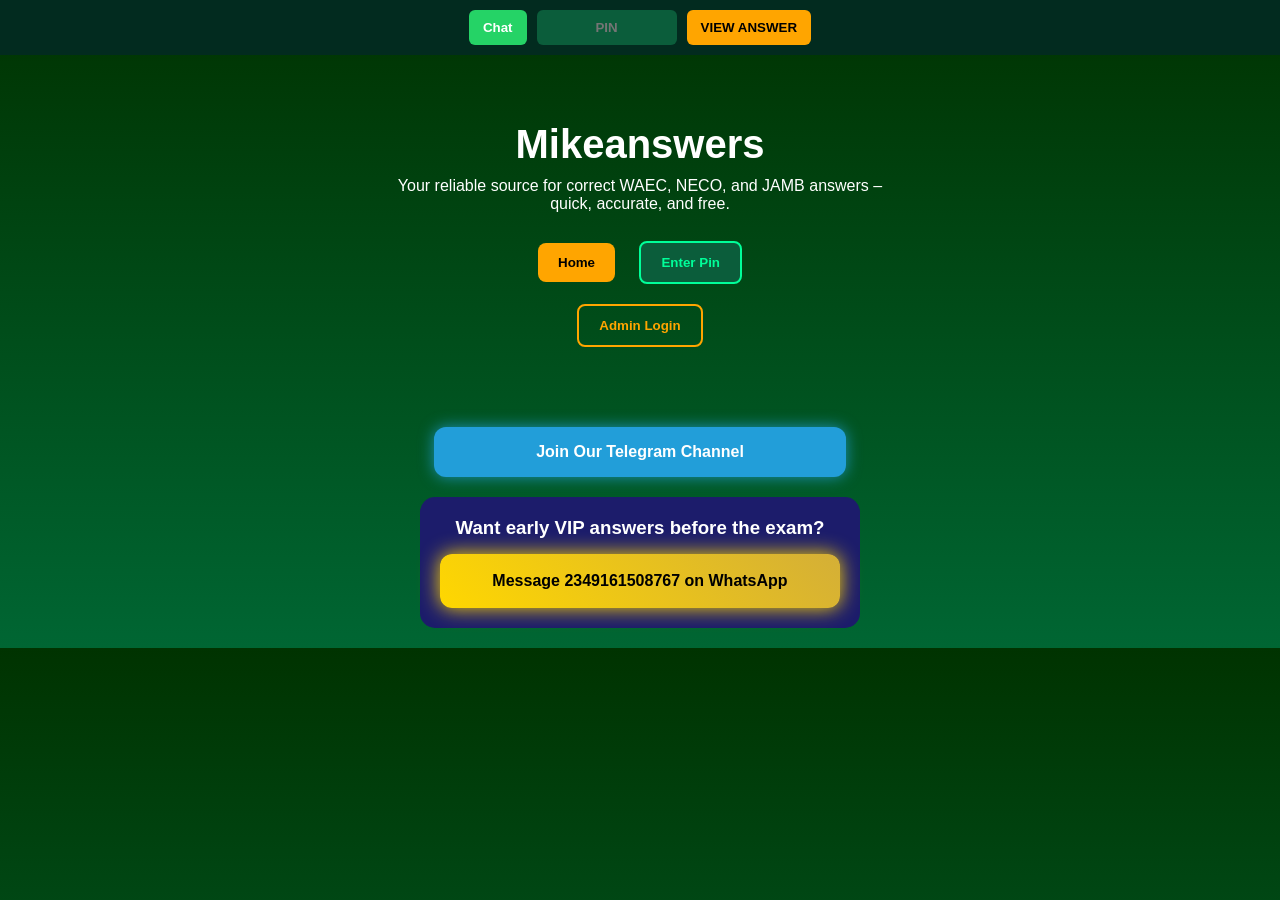
==== index.html @ c9c63fd4 "Fix Telegram button link in index.html" ====
<!DOCTYPE html>
<html>
<head>
<meta charset="UTF-8">
<meta name="viewport" content="width=device-width, initial-scale=1.0">
<title>Mikeanswers</title>

<style>

body{
    margin:0;
    font-family:Arial, sans-serif;
    background:linear-gradient(to bottom, #003300, #006633);
    color:white;
    text-align:center;
}

/* ===== TOP PIN BAR ===== */
.top-bar{
    display:flex;
    justify-content:center;
    align-items:center;
    gap:10px;
    padding:10px;
    background:#022b1f;
}

.top-bar input{
    padding:10px;
    border-radius:6px;
    border:none;
    width:120px;
    text-align:center;
    font-weight:bold;
    background:#0b5d3b;
    color:white;
}

.top-bar button{
    padding:10px 14px;
    border:none;
    border-radius:6px;
    font-weight:bold;
    cursor:pointer;
}

.chat-btn{
    background:#25D366;
    color:white;
}

.view-btn{
    background:orange;
    color:black;
}

/* ===== MAIN ===== */
.main{
    padding:40px 20px;
}

.main h1{
    font-size:40px;
    margin-bottom:10px;
}

.main p{
    max-width:500px;
    margin:auto;
}

/* ===== BUTTONS ===== */
.home-btn, .pin-btn, .admin-btn{
    margin:10px;
    padding:12px 20px;
    border-radius:8px;
    border:none;
    font-weight:bold;
    cursor:pointer;
}

.home-btn{
    background:orange;
    color:black;
}

.pin-btn{
    background:#0b5d3b;
    color:#00ff99;
    border:2px solid #00ff99;
}

.admin-btn{
    background:transparent;
    border:2px solid orange;
    color:orange;
}

/* ===== TELEGRAM ===== */
.telegram-btn{
    display:block;
    width:90%;
    max-width:380px;
    margin:30px auto 10px auto;
    padding:16px;
    background:#229ED9;
    color:white;
    text-align:center;
    border-radius:12px;
    font-weight:bold;
    text-decoration:none;
    box-shadow:0 0 15px rgba(34,158,217,0.8);
    transition:0.3s;
}

.telegram-btn:hover{
    box-shadow:0 0 30px rgba(34,158,217,1);
}

/* ===== VIP WHATSAPP GOLD ===== */
.vip-box{
    background:#1c1c6b;
    margin:20px auto;
    padding:20px;
    border-radius:15px;
    width:90%;
    max-width:400px;
}

.vip-box h3{
    margin:0 0 15px 0;
}

.vip-whatsapp-btn{
    display:block;
    padding:18px;
    background:linear-gradient(45deg, gold, #d4af37);
    color:black;
    text-align:center;
    border-radius:12px;
    font-weight:bold;
    text-decoration:none;
    box-shadow:0 0 20px gold;
    animation:goldGlow 1.5s infinite alternate;
}

@keyframes goldGlow{
    from{ box-shadow:0 0 10px gold; }
    to{ box-shadow:0 0 30px gold, 0 0 40px #ffd700; }
}

.vip-whatsapp-btn:hover{
    transform:scale(1.05);
}

</style>
</head>

<body>

<!-- ===== TOP PIN BAR ===== -->
<div class="top-bar">

<a href="https://wa.me/2349161508767" target="_blank">
<button class="chat-btn">Chat</button>
</a>

<input type="text" id="topPin" placeholder="PIN">

<button onclick="redirectPin()" class="view-btn">
VIEW ANSWER
</button>

</div>

<!-- ===== MAIN SECTION ===== -->
<div class="main">

<h1>Mikeanswers</h1>

<p>
Your reliable source for correct WAEC, NECO, and JAMB answers – quick, accurate, and free.
</p>

<br>

<button class="home-btn">Home</button>
<button class="pin-btn" onclick="window.location.href='pin.html'">Enter Pin</button>
<br>
<button class="admin-btn" onclick="window.location.href='admin.html'">Admin Login</button>

</div>

<!-- ===== TELEGRAM BUTTON ===== -->
<a href="tg://join?invite=PZCB6fpd08VjMWQ0" class="telegram-btn">
   Join Our Telegram Channel
</a>

<!-- ===== VIP WHATSAPP GOLD ===== -->
<div class="vip-box">
<h3>Want early VIP answers before the exam?</h3>

<a href="https://wa.me/2349161508767?text=Hello%20I%20want%20VIP%20answers"
   target="_blank"
   class="vip-whatsapp-btn">
Message 2349161508767 on WhatsApp
</a>

</div>

<script>
function redirectPin(){
    var pin = document.getElementById("topPin").value;

    if(pin === ""){
        alert("Enter PIN first");
        return;
    }

    window.location.href = "pin.html?pin=" + pin;
}
</script>

</body>
</html>
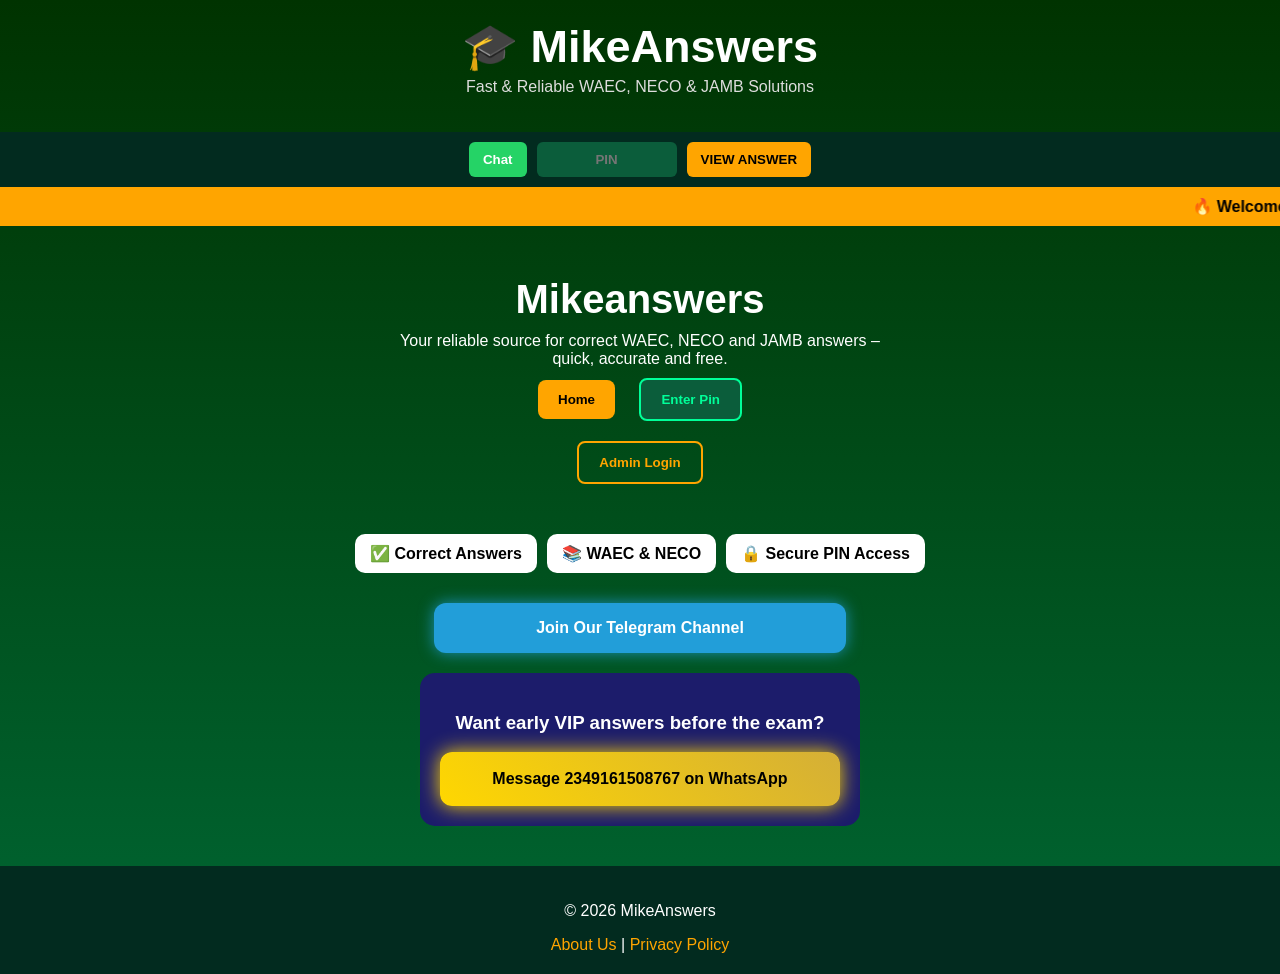
==== commit 8e6fbed7: "Enhance HTML structure and styling Added new styles and layout for various sections including logo, " ====
--- a/index.html
+++ b/index.html
@@ -1,11 +1,8 @@
-<!DOCTYPE html>
-<html>
+<!DOCTYPE html><html>
 <head>
 <meta charset="UTF-8">
 <meta name="viewport" content="width=device-width, initial-scale=1.0">
-<title>Mikeanswers</title>
-
-<style>
+<title>Mikeanswers</title><style>
 
 body{
     margin:0;
@@ -13,6 +10,21 @@
     background:linear-gradient(to bottom, #003300, #006633);
     color:white;
     text-align:center;
+}
+
+/* LOGO */
+.logo-box{
+    padding:20px;
+}
+
+.logo-box h1{
+    font-size:45px;
+    margin:0;
+}
+
+.logo-box p{
+    color:#ddd;
+    margin-top:5px;
 }
 
 /* ===== TOP PIN BAR ===== */
@@ -56,7 +68,7 @@
 
 /* ===== MAIN ===== */
 .main{
-    padding:40px 20px;
+    padding:20px;
 }
 
 .main h1{
@@ -94,6 +106,31 @@
     background:transparent;
     border:2px solid orange;
     color:orange;
+}
+
+/* STATS */
+.stats{
+    display:flex;
+    justify-content:center;
+    gap:10px;
+    flex-wrap:wrap;
+    margin:20px;
+}
+
+.stats div{
+    background:white;
+    color:black;
+    padding:10px 15px;
+    border-radius:10px;
+    font-weight:bold;
+}
+
+/* ANNOUNCEMENT */
+marquee{
+    background:orange;
+    color:black;
+    padding:10px;
+    font-weight:bold;
 }
 
 /* ===== TELEGRAM ===== */
@@ -110,14 +147,13 @@
     font-weight:bold;
     text-decoration:none;
     box-shadow:0 0 15px rgba(34,158,217,0.8);
-    transition:0.3s;
 }
 
 .telegram-btn:hover{
     box-shadow:0 0 30px rgba(34,158,217,1);
 }
 
-/* ===== VIP WHATSAPP GOLD ===== */
+/* ===== VIP ===== */
 .vip-box{
     background:#1c1c6b;
     margin:20px auto;
@@ -125,10 +161,6 @@
     border-radius:15px;
     width:90%;
     max-width:400px;
-}
-
-.vip-box h3{
-    margin:0 0 15px 0;
 }
 
 .vip-whatsapp-btn{
@@ -141,74 +173,58 @@
     font-weight:bold;
     text-decoration:none;
     box-shadow:0 0 20px gold;
-    animation:goldGlow 1.5s infinite alternate;
-}
-
-@keyframes goldGlow{
-    from{ box-shadow:0 0 10px gold; }
-    to{ box-shadow:0 0 30px gold, 0 0 40px #ffd700; }
 }
 
 .vip-whatsapp-btn:hover{
     transform:scale(1.05);
 }
 
-</style>
-</head>
-
-<body>
-
-<!-- ===== TOP PIN BAR ===== -->
-<div class="top-bar">
-
-<a href="https://wa.me/2349161508767" target="_blank">
+/* FOOTER */
+.footer{
+    text-align:center;
+    padding:20px;
+    margin-top:40px;
+    background:#022b1f;
+}
+
+.footer a{
+    color:orange;
+    text-decoration:none;
+}
+
+</style></head><body><div class="logo-box">
+    <h1>🎓 MikeAnswers</h1>
+    <p>Fast & Reliable WAEC, NECO & JAMB Solutions</p>
+</div><div class="top-bar"><a href="https://wa.me/2349161508767" target="_blank">
 <button class="chat-btn">Chat</button>
-</a>
-
-<input type="text" id="topPin" placeholder="PIN">
-
-<button onclick="redirectPin()" class="view-btn">
+</a><input type="text" id="topPin" placeholder="PIN"><button onclick="redirectPin()" class="view-btn">
 VIEW ANSWER
-</button>
-
-</div>
-
-<!-- ===== MAIN SECTION ===== -->
-<div class="main">
-
-<h1>Mikeanswers</h1>
-
-<p>
-Your reliable source for correct WAEC, NECO, and JAMB answers – quick, accurate, and free.
-</p>
-
-<br>
-
-<button class="home-btn">Home</button>
+</button></div><marquee>
+🔥 Welcome to MikeAnswers | Fast WAEC, NECO & JAMB Updates 🔥
+</marquee><div class="main"><h1>Mikeanswers</h1><p>
+Your reliable source for correct WAEC, NECO and JAMB answers – quick, accurate and free.
+</p><button class="home-btn">Home</button>
 <button class="pin-btn" onclick="window.location.href='pin.html'">Enter Pin</button>
-<br>
-<button class="admin-btn" onclick="window.location.href='admin.html'">Admin Login</button>
-
-</div>
-
-<!-- ===== TELEGRAM BUTTON ===== -->
-<a href="tg://join?invite=PZCB6fpd08VjMWQ0" class="telegram-btn">
-   Join Our Telegram Channel
-</a>
-
-<!-- ===== VIP WHATSAPP GOLD ===== -->
-<div class="vip-box">
-<h3>Want early VIP answers before the exam?</h3>
-
-<a href="https://wa.me/2349161508767?text=Hello%20I%20want%20VIP%20answers"
-   target="_blank"
-   class="vip-whatsapp-btn">
+
+<br><button class="admin-btn" onclick="window.location.href='admin.html'">Admin Login</button>
+
+</div><div class="stats">
+    <div>✅ Correct Answers</div>
+    <div>📚 WAEC & NECO</div>
+    <div>🔒 Secure PIN Access</div>
+</div><a href="tg://join?invite=PZCB6fpd08VjMWQ0" class="telegram-btn">
+Join Our Telegram Channel
+</a><div class="vip-box"><h3>Want early VIP answers before the exam?</h3><a href="https://wa.me/2349161508767?text=Hello%20I%20want%20VIP%20answers"
+target="_blank"
+class="vip-whatsapp-btn">
 Message 2349161508767 on WhatsApp
 </a>
 
-</div>
-
-<script>
+</div><div class="footer">
+<p>© 2026 MikeAnswers</p>
+<a href="about.html">About Us</a> |
+<a href="privacy.html">Privacy Policy</a>
+</div><script>
 function redirectPin(){
     var pin = document.getElementById("topPin").value;
 
@@ -219,7 +235,5 @@
 
     window.location.href = "pin.html?pin=" + pin;
 }
-</script>
-
-</body>
+</script></body>
 </html>
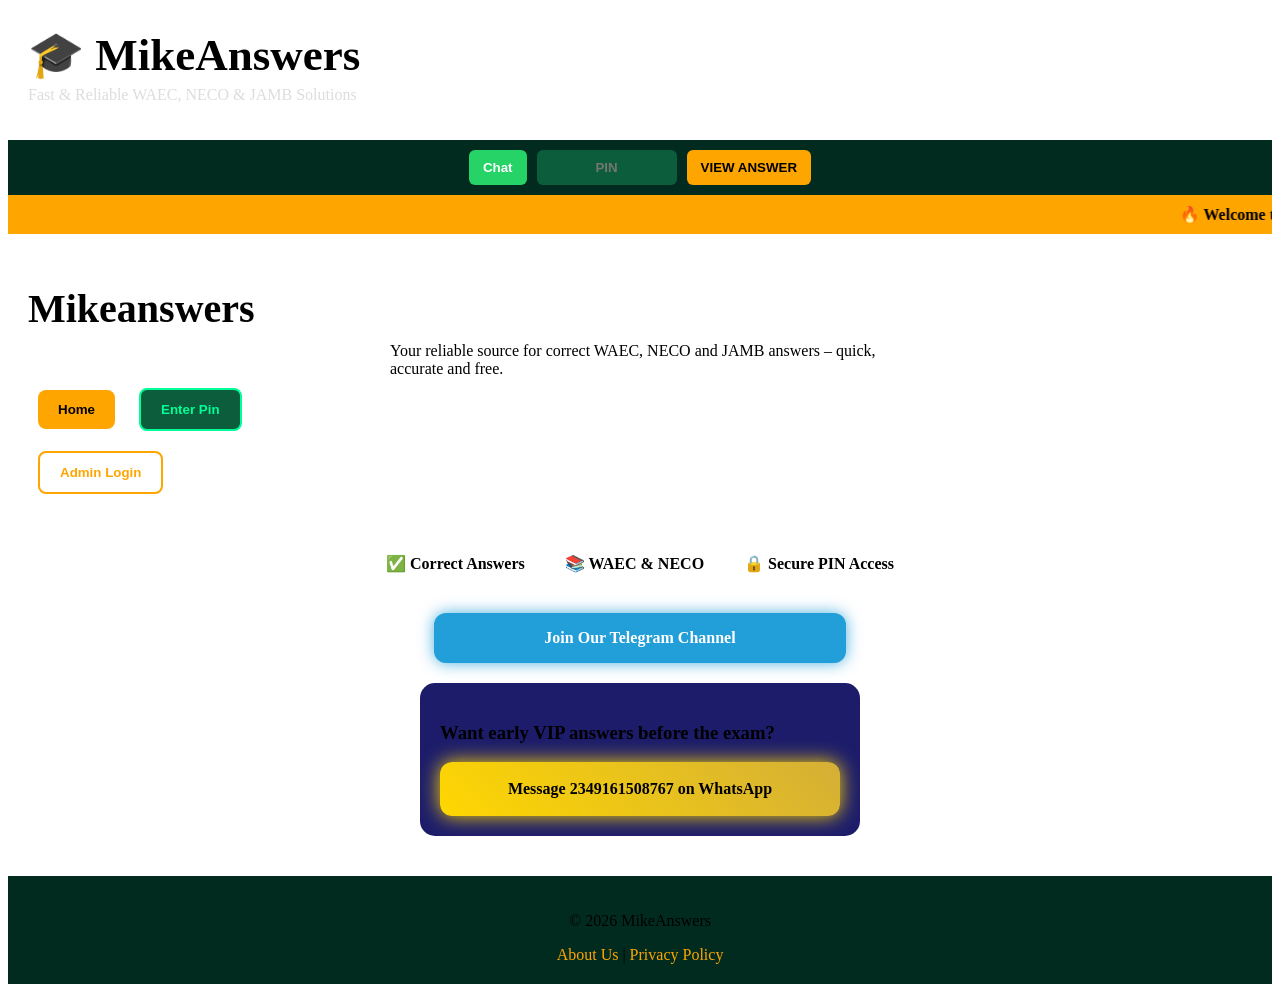
==== commit f016abab: "Add Google Ads script to index.html" ====
--- a/index.html
+++ b/index.html
@@ -3,7 +3,8 @@
 <meta charset="UTF-8">
 <meta name="viewport" content="width=device-width, initial-scale=1.0">
 <title>Mikeanswers</title><style>
-
+<script async src="https://pagead2.googlesyndication.com/pagead/js/adsbygoogle.js?client=ca-pub-6381194292742738"
+     crossorigin="anonymous"></script>
 body{
     margin:0;
     font-family:Arial, sans-serif;
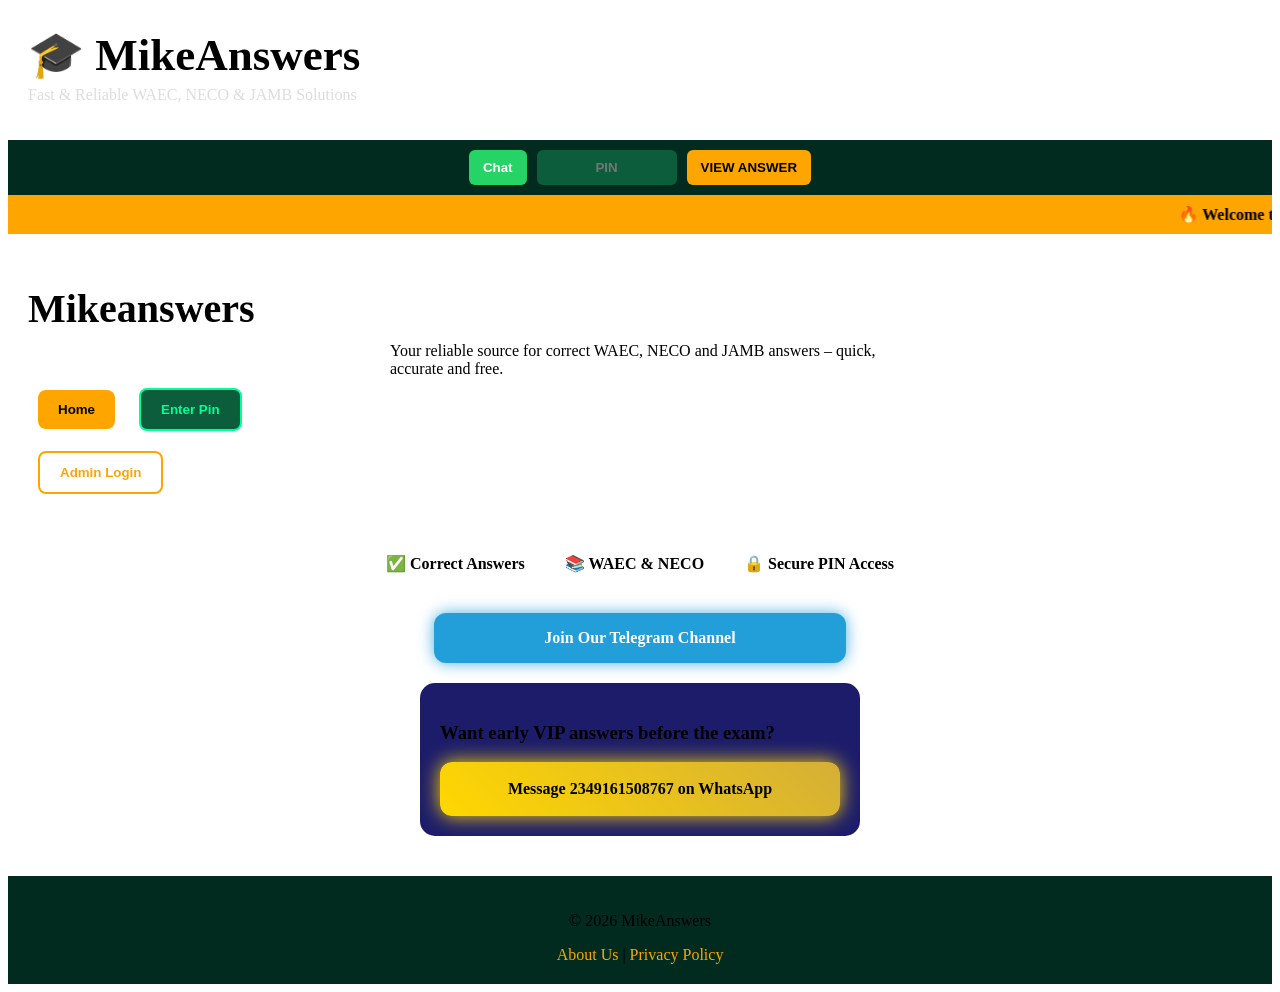
==== commit eff36a56: "Add Google Ads script to index.html Added Google Ads script to index.html" ====
--- a/index.html
+++ b/index.html
@@ -2,7 +2,8 @@
 <head>
 <meta charset="UTF-8">
 <meta name="viewport" content="width=device-width, initial-scale=1.0">
-<title>Mikeanswers</title><style>
+<title>Mikeanswers</title><style> 
+     
 <script async src="https://pagead2.googlesyndication.com/pagead/js/adsbygoogle.js?client=ca-pub-6381194292742738"
      crossorigin="anonymous"></script>
 body{
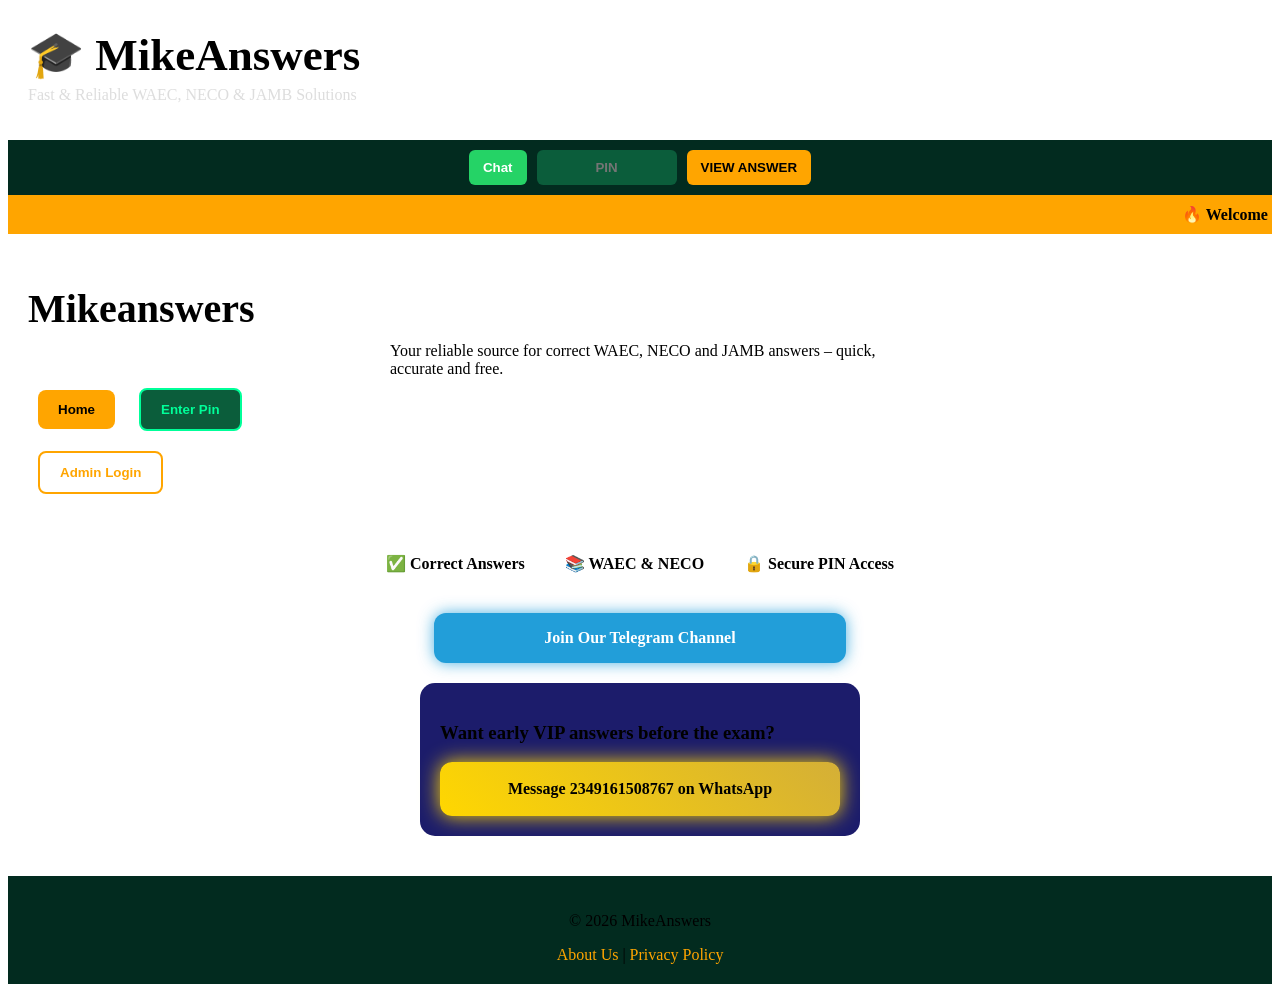
==== commit 631d5365: "Fix formatting of script tag in index.html" ====
--- a/index.html
+++ b/index.html
@@ -3,8 +3,7 @@
 <meta charset="UTF-8">
 <meta name="viewport" content="width=device-width, initial-scale=1.0">
 <title>Mikeanswers</title><style> 
-     
-<script async src="https://pagead2.googlesyndication.com/pagead/js/adsbygoogle.js?client=ca-pub-6381194292742738"
+     <script async src="https://pagead2.googlesyndication.com/pagead/js/adsbygoogle.js?client=ca-pub-6381194292742738"
      crossorigin="anonymous"></script>
 body{
     margin:0;
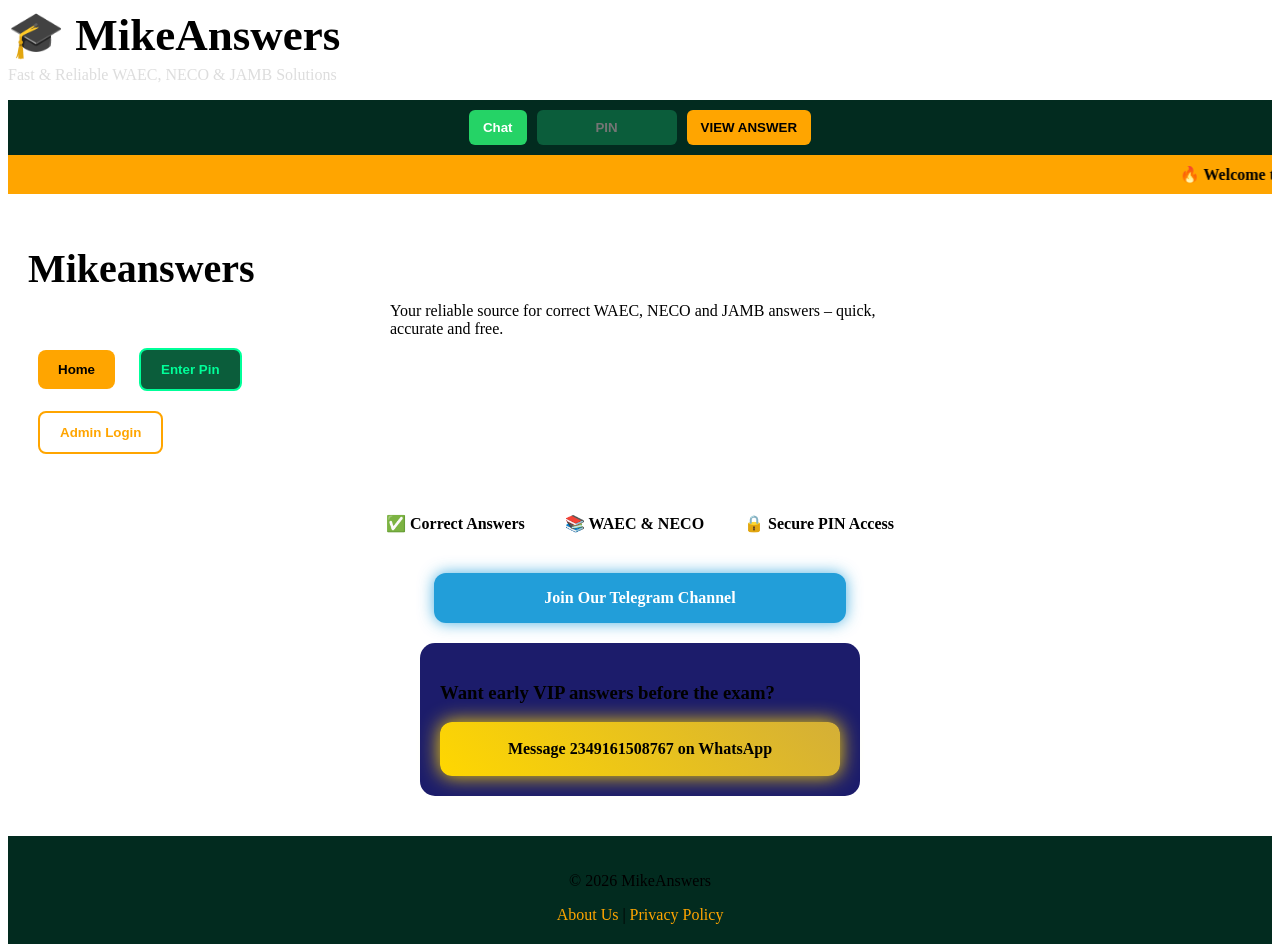
==== commit 8d1b29c0: "Update index.html with ads script and styles" ====
--- a/index.html
+++ b/index.html
@@ -5,7 +5,6 @@
 <title>Mikeanswers</title><style> 
      <script async src="https://pagead2.googlesyndication.com/pagead/js/adsbygoogle.js?client=ca-pub-6381194292742738"
      crossorigin="anonymous"></script>
-body{
     margin:0;
     font-family:Arial, sans-serif;
     background:linear-gradient(to bottom, #003300, #006633);
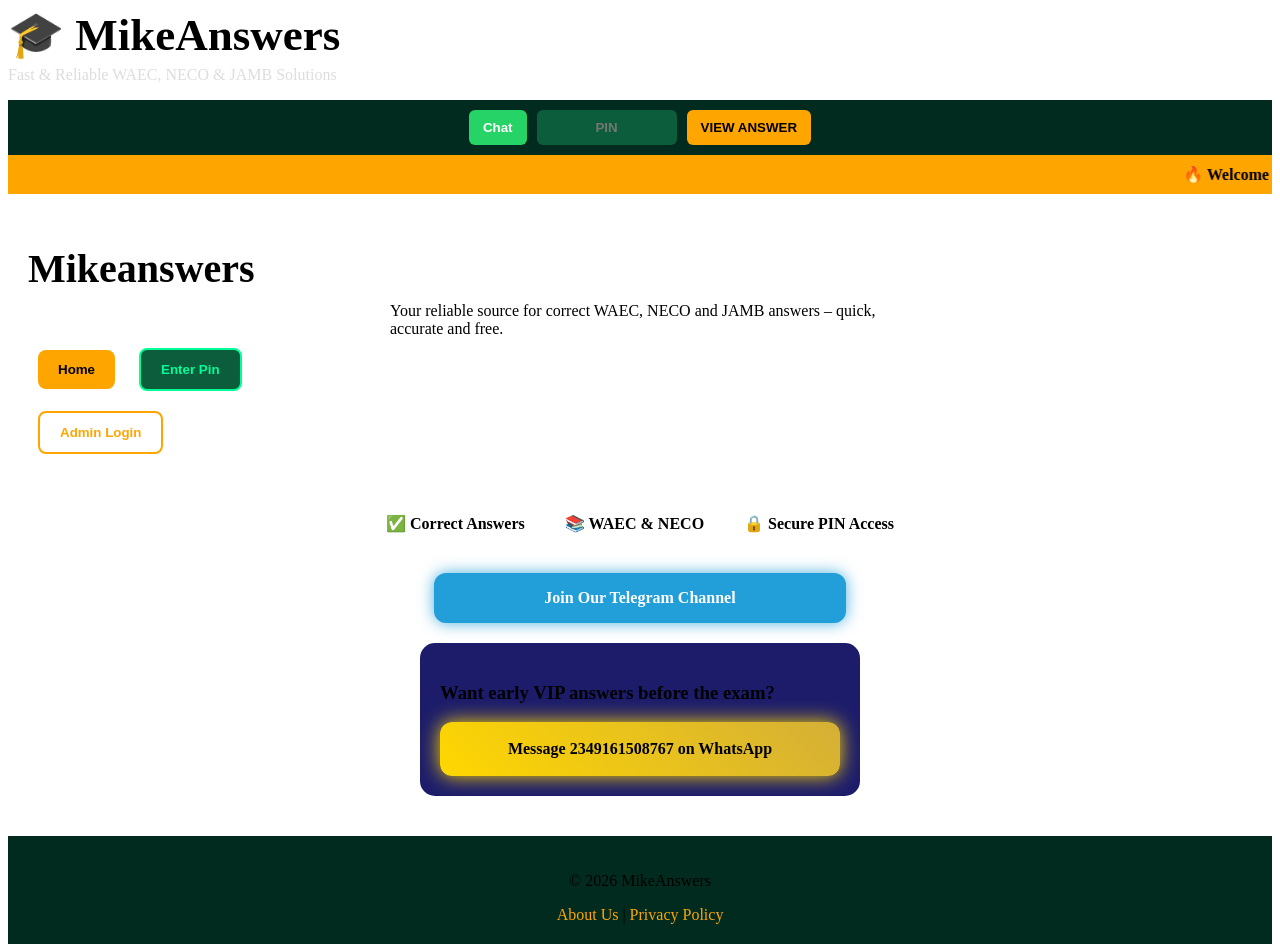
==== commit f2e10b67: "Fix formatting and structure in index.html" ====
--- a/index.html
+++ b/index.html
@@ -2,9 +2,13 @@
 <head>
 <meta charset="UTF-8">
 <meta name="viewport" content="width=device-width, initial-scale=1.0">
-<title>Mikeanswers</title><style> 
-     <script async src="https://pagead2.googlesyndication.com/pagead/js/adsbygoogle.js?client=ca-pub-6381194292742738"
-     crossorigin="anonymous"></script>
+
+<title>Mikeanswers</title>
+
+<script async src="https://pagead2.googlesyndication.com/pagead/js/adsbygoogle.js?client=ca-pub-6381194292742738"
+crossorigin="anonymous"></script>
+
+<style>
     margin:0;
     font-family:Arial, sans-serif;
     background:linear-gradient(to bottom, #003300, #006633);
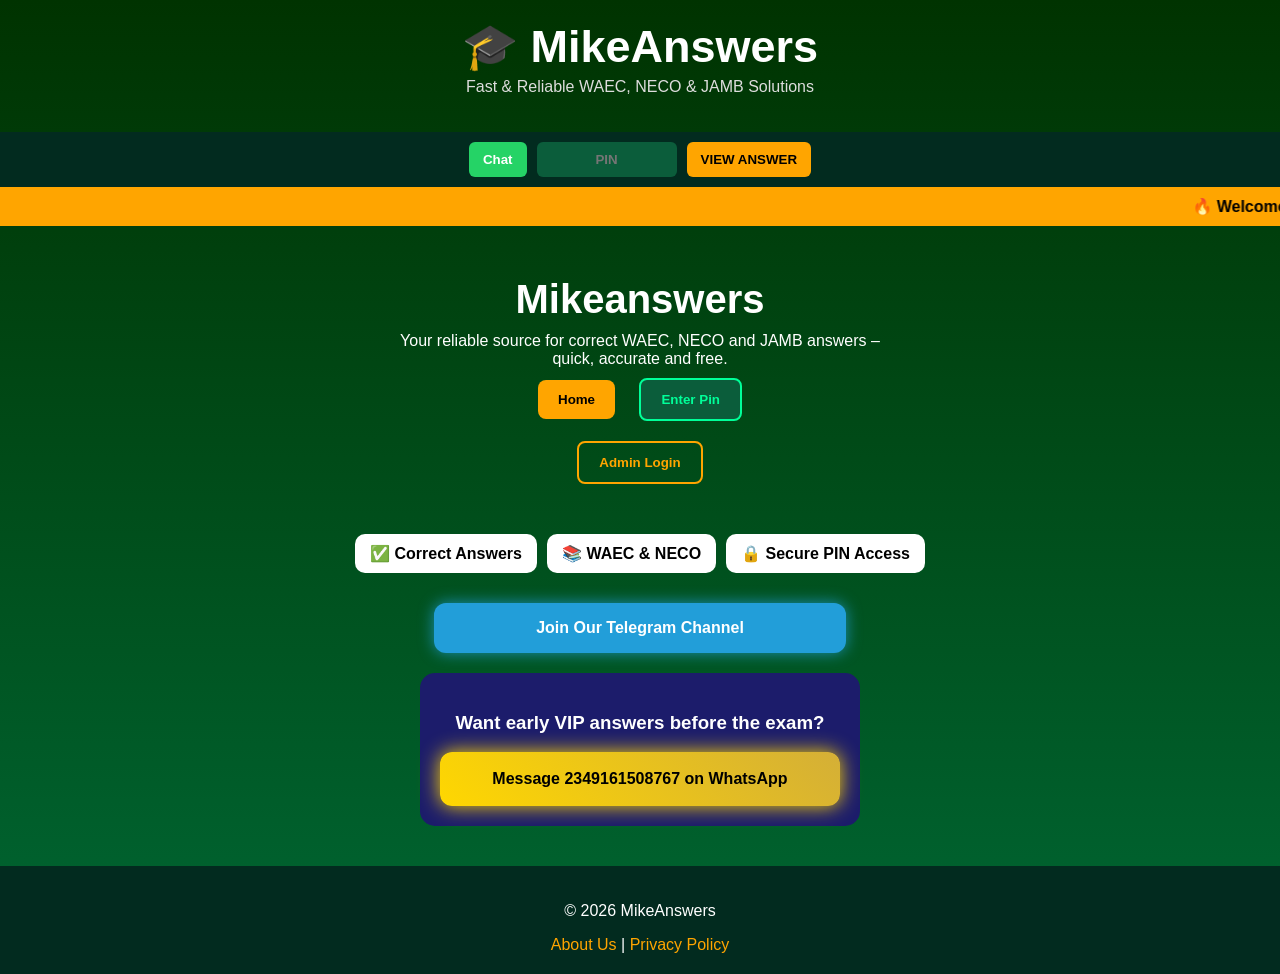
==== commit 46f379d6: "Add CSS styles for body in index.html" ====
--- a/index.html
+++ b/index.html
@@ -9,6 +9,8 @@
 crossorigin="anonymous"></script>
 
 <style>
+
+body{
     margin:0;
     font-family:Arial, sans-serif;
     background:linear-gradient(to bottom, #003300, #006633);
